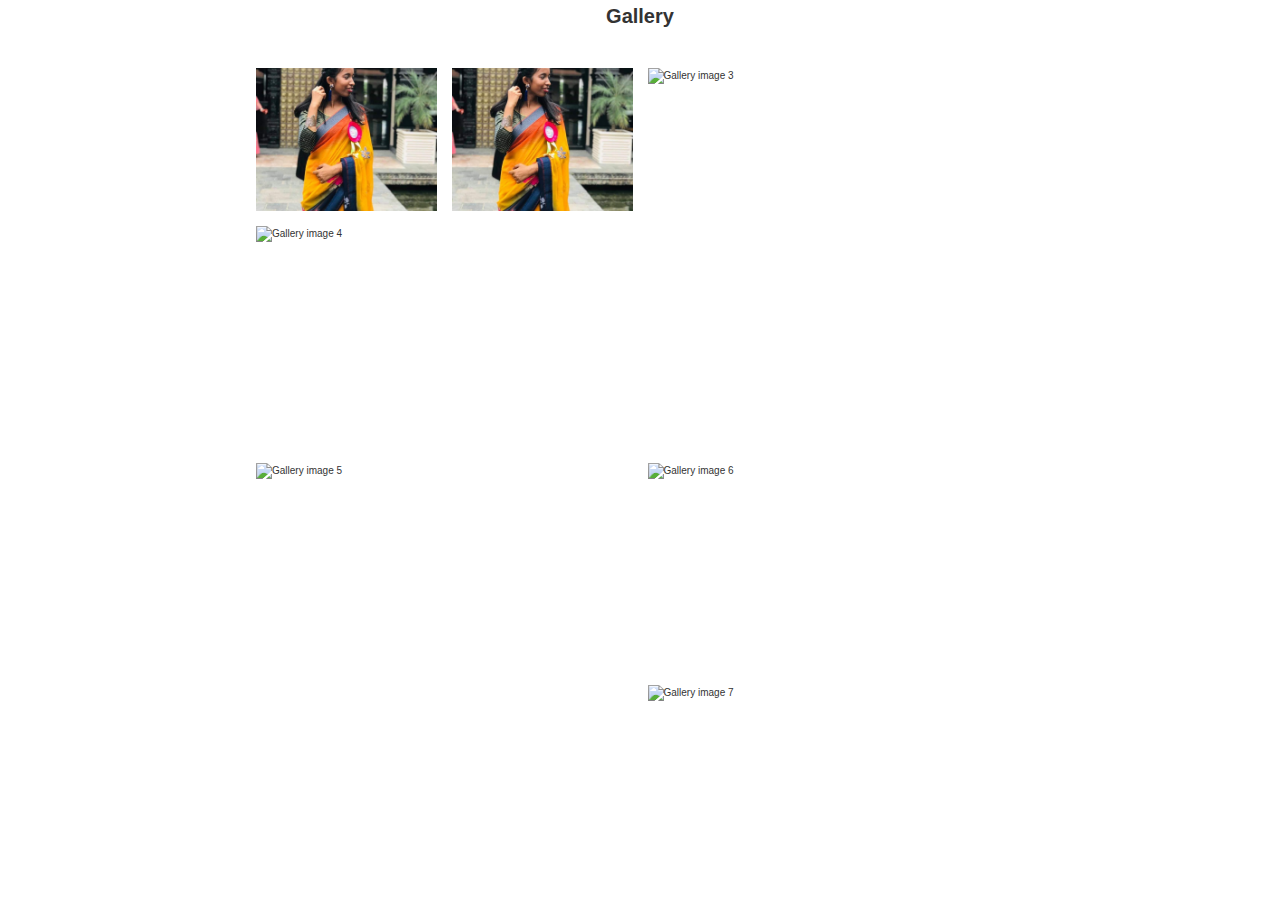
==== gallery.html @ 4bc96797 "Add files via upload" ====
<!DOCTYPE html>
<html>
    <head>
        <link rel="stylesheet" href="styles.css">
        <title> Gallery</title>
        <body>
            <center> <h1> Gallery </h1></center> <br>
            <div class="container">
                <div class="gallery">
                    <figure class="gallery__item gallery__item--1">
                        <img src="sneha.jpg" alt="Gallery image 1" class="gallery__img">
                    </figure>
                    <figure class="gallery__item gallery__item--2">
                        <img src="sneha.jpg" alt="Gallery image 2" class="gallery__img">
                    </figure>
                    <figure class="gallery__item gallery__item--3">
                        <img src="img/image-3.jpg" alt="Gallery image 3" class="gallery__img">
                    </figure>
                    <figure class="gallery__item gallery__item--4">
                        <img src="img/image-4.jpg" alt="Gallery image 4" class="gallery__img">
                    </figure>
                    <figure class="gallery__item gallery__item--5">
                        <img src="img/image-5.jpg" alt="Gallery image 5" class="gallery__img">
                    </figure>
                    <figure class="gallery__item gallery__item--6">
                        <img src="img/image-6.jpg" alt="Gallery image 6" class="gallery__img">
                        <figure class="gallery__item gallery__item--7">
                            <img src="img/image-7.jpg" alt="Gallery image 7" class="gallery__img">
                    </figure>
                </div>
            </div>
        </body>
    </head>
</html>
---- styles.css ----
<style>
/* Style the body */
body {
  font-family: Arial;
  margin: 0;
}

/* Header/Logo Title */
.header {
  padding: 60px;
  text-align: center;
  background: #5df106;
  color: darkred;
  font-size: 30px;
}

/* Page Content */
.content {padding:20px;}
</style>
.footer-dark {
  padding:50px 0;
  color:#f01c0d;
  background-color:#282d32;
}

.footer-dark h3 {
  margin-top:0;
  margin-bottom:12px;
  font-weight:bold;
  font-size:16px;
}

.footer-dark ul {
  padding:0;
  list-style:none;
  line-height:1.6;
  font-size:14px;
  margin-bottom:0;
}

.footer-dark ul a {
  color:inherit;
  text-decoration:none;
  opacity:0.6;
}

.footer-dark ul a:hover {
  opacity:1.8;
}

@media (max-width:767px) {
  .footer-dark .item:not(.social) {
    text-align:center;
    padding-bottom:20px;
  }
}

.footer-dark .item.text {
  margin-bottom:36px;
}

@media (max-width:767px) {
  .footer-dark .item.text {
    margin-bottom:0;
  }
}

.footer-dark .item.text p {
  opacity:0.6;
  margin-bottom:0;
}

.footer-dark .item.social {
  text-align:center;
}

@media (max-width:991px) {
  .footer-dark .item.social {
    text-align:center;
    margin-top:20px;
  }
}

.footer-dark .item.social > a {
  font-size:20px;
  width:36px;
  height:36px;
  line-height:36px;
  display:inline-block;
  text-align:center;
  border-radius:50%;
  box-shadow:0 0 0 1px rgba(0, 3, 7, 0.87);
  margin:0 8px;
  color:#0e0101;
  opacity:0.75;
}

.footer-dark .item.social > a:hover {
  opacity:1.9;
}

.footer-dark .copyright {
  text-align:center;
  padding-top:24px;
  opacity:0.3;
  font-size:13px;
  margin-bottom:0;
}
*,
*::after,
*::before {
  margin: 0;
  padding: 0;
  box-sizing: inherit; 
}

html {
  box-sizing: border-box;
  font-size: 62.5%; 
}

body {
  font-family: "Nunito", sans-serif;
  color: #333;
  font-weight: 300;
  line-height: 1.6; 
}

.container {
  width: 60%;
  margin: 2rem auto; 
}

.gallery {
  display: grid;
  grid-template-columns: repeat(8, 1fr);
  grid-template-rows: repeat(8, 5vw);
  grid-gap: 1.5rem; 
}

.gallery__img {
  width: 100%;
  height: 100%;
  object-fit: cover;
  display: block; 
}

.gallery__item--1 {
  grid-column-start: 1;
  grid-column-end: 3;
  grid-row-start: 1;
  grid-row-end: 3;

  /** Alternative Syntax **/
  /* grid-column: 1 / span 2;  */
  /* grid-row: 1 / span 2; */
}

.gallery__item--2 {
  grid-column-start: 3;
  grid-column-end: 5;
  grid-row-start: 1;
  grid-row-end: 3;

  /** Alternative Syntax **/
  /* grid-column: 3 / span 2;  */
  /* grid-row: 1 / span 2; */
}

.gallery__item--3 {
  grid-column-start: 5;
  grid-column-end: 9;
  grid-row-start: 1;
  grid-row-end: 6;

  /** Alternative Syntax **/
  /* grid-column: 5 / span 4;
  grid-row: 1 / span 5; */
}

.gallery__item--4 {
  grid-column-start: 1;
  grid-column-end: 5;
  grid-row-start: 3;
  grid-row-end: 6;

  /** Alternative Syntax **/
  /* grid-column: 1 / span 4;  */
  /* grid-row: 3 / span 3; */
}

.gallery__item--5 {
  grid-column-start: 1;
  grid-column-end: 5;
  grid-row-start: 6;
  grid-row-end: 9;

  /** Alternative Syntax **/
  /* grid-column: 1 / span 4; */
  /* grid-row: 6 / span 3; */
}

.gallery__item--6 {
  grid-column-start: 5;
  grid-column-end: 9;
  grid-row-start: 6;
  grid-row-end: 9;

  /** Alternative Syntax **/
  /* grid-column: 5 / span 4; */
  /* grid-row: 6 / span 3; */
}
gallery__item--7{
  grid-column-start: 5;
  grid-column-end: 9;
  grid-row-start: 6;
  grid-row-end: 9;

  /** Alternative Syntax **/
  /* grid-column: 5 / span 4; */
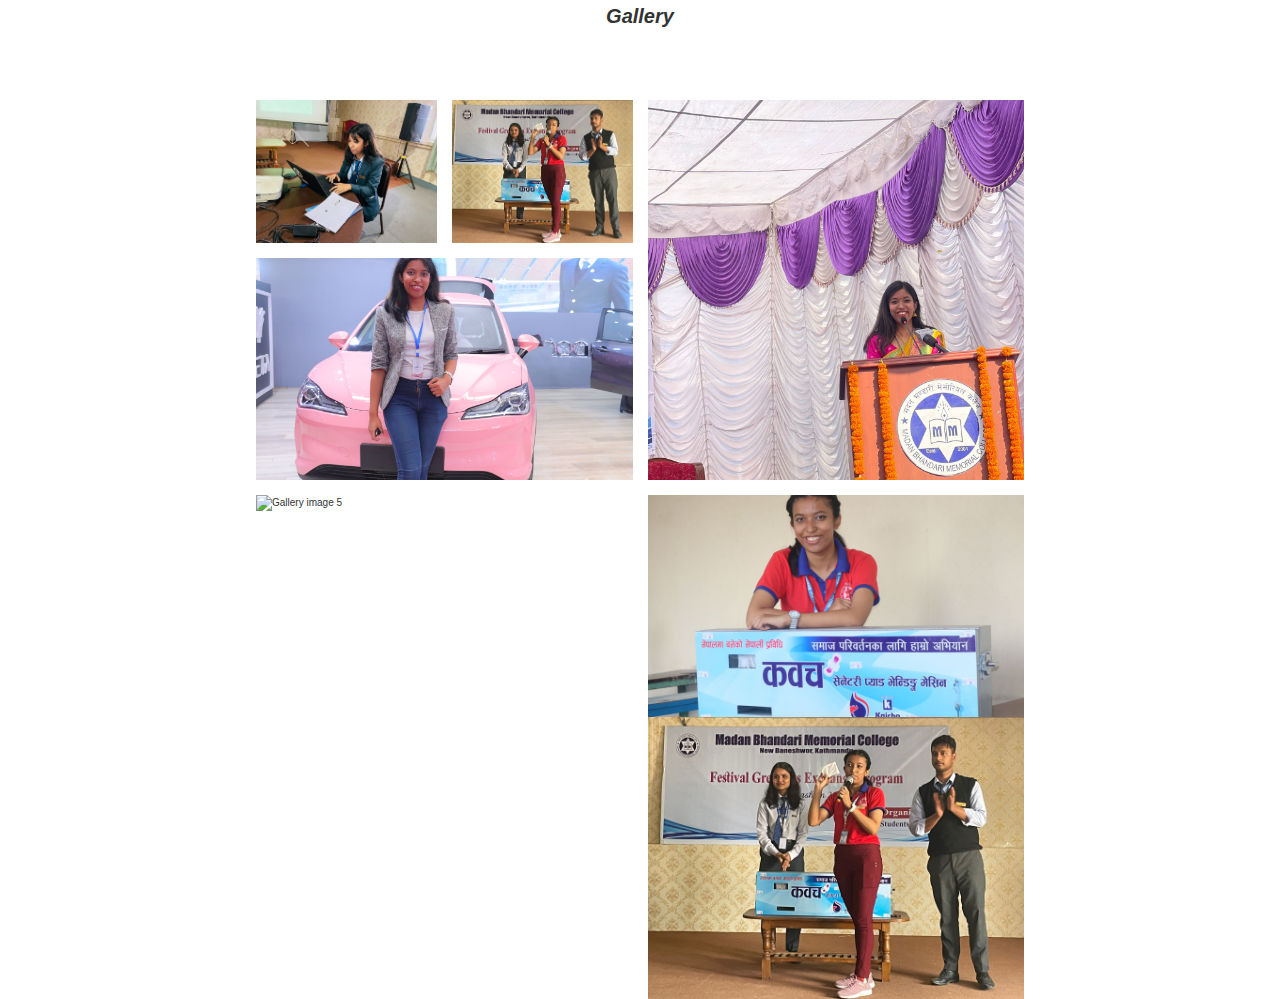
==== commit 5d6de6f2: "Add files via upload" ====
--- a/gallery.html
+++ b/gallery.html
@@ -4,28 +4,31 @@
         <link rel="stylesheet" href="styles.css">
         <title> Gallery</title>
         <body>
-            <center> <h1> Gallery </h1></center> <br>
+            <center> <h1> <b> <i> Gallery </i></b></h1></center> 
+            <br>
+            <br>
+            <br>
             <div class="container">
                 <div class="gallery">
                     <figure class="gallery__item gallery__item--1">
-                        <img src="sneha.jpg" alt="Gallery image 1" class="gallery__img">
+                        <img src="jhas.jpg" alt="Gallery image 1" class="gallery__img">
                     </figure>
                     <figure class="gallery__item gallery__item--2">
-                        <img src="sneha.jpg" alt="Gallery image 2" class="gallery__img">
+                        <img src="jhasne.jpg" alt="Gallery image 2" class="gallery__img">
                     </figure>
                     <figure class="gallery__item gallery__item--3">
-                        <img src="img/image-3.jpg" alt="Gallery image 3" class="gallery__img">
+                        <img src="jhasneh.jpg" alt="Gallery image 3" class="gallery__img">
                     </figure>
                     <figure class="gallery__item gallery__item--4">
-                        <img src="img/image-4.jpg" alt="Gallery image 4" class="gallery__img">
+                        <img src="jhass.jpg" alt="Gallery image 4" class="gallery__img">
                     </figure>
                     <figure class="gallery__item gallery__item--5">
-                        <img src="img/image-5.jpg" alt="Gallery image 5" class="gallery__img">
+                        <img src="jhassnehaa.JPG" alt="Gallery image 5" class="gallery__img">
                     </figure>
                     <figure class="gallery__item gallery__item--6">
-                        <img src="img/image-6.jpg" alt="Gallery image 6" class="gallery__img">
+                        <img src="ssss.jpg" alt="Gallery image 6" class="gallery__img">
                         <figure class="gallery__item gallery__item--7">
-                            <img src="img/image-7.jpg" alt="Gallery image 7" class="gallery__img">
+                            <img src="snehaa.jpg" alt="Gallery image 7" class="gallery__img">
                     </figure>
                 </div>
             </div>
--- a/styles.css
+++ b/styles.css
@@ -217,4 +217,6 @@
   grid-row-end: 9;
 
   /** Alternative Syntax **/
-  /* grid-column: 5 / span 4; */+  /* grid-column: 5 / span 4; */
+
+  